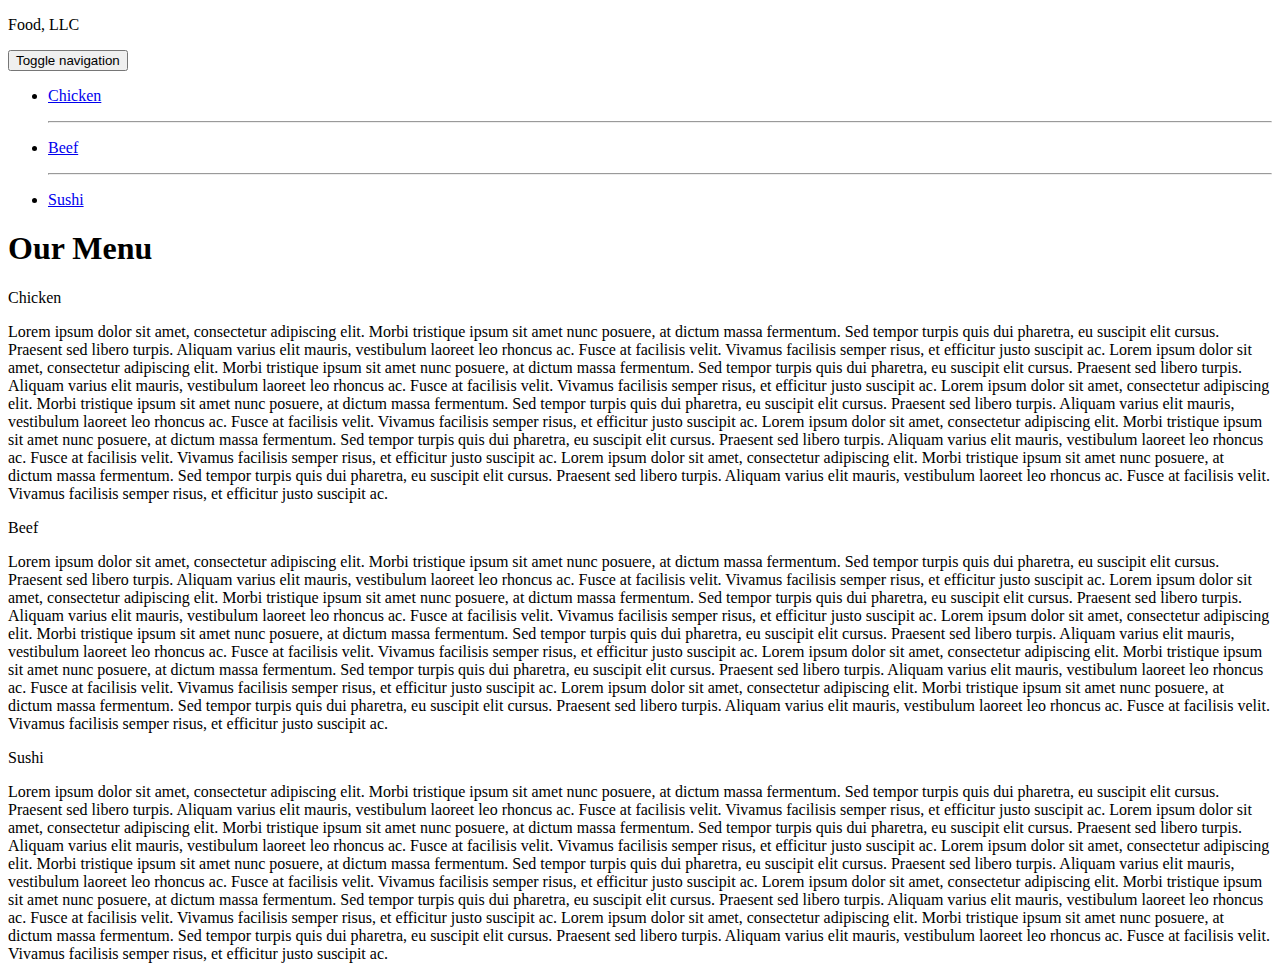
==== index.html @ 2dc81439 "Update index.html" ====
<!DOCTYPE html>
<html>
<head>
	<meta charset="utf-8">
	<meta name="viewport" content="width=device-width, initial-scale=1">
	
	<link rel="stylesheet" type="text/css" href="css/bootstrap.min.css">
    <link rel="stylesheet" type="text/css" href="css/styles.css">
	
	<title>Module 3 Solution</title>
</head>
<body>
    <header class="nav-header">
    <nav id="header-nav" class="navbar navbar-default">
      <div class="container">
        <div class="navbar-header">
          <div class="navbar-brand">
            <p class="nav-brand">Food, LLC</p>
          </div>

          <button type="button" class="navbar-toggle collapsed" data-toggle="collapse" data-target="#collapsable-nav" aria-expanded="true">
            <span class="sr-only">Toggle navigation</span>
            <span class="icon-bar"></span>
            <span class="icon-bar"></span>
            <span class="icon-bar"></span>
          </button>
        </div>
        
        <div id="collapsable-nav" class="collapse navbar-collapse">
           <ul id="nav-list" class="nav navbar-nav navbar-right visible-xs">
            <li class="text-center">
              <a href="#chicken-div"><p class="item">Chicken</p></a>
              <hr class="visible-xs">
            </li>            
            <li class="text-center beef-item">
              <a href="#beef-div"><p class="item">Beef</p></a>
              <hr class="visible-xs">
            </li>
            <li class="text-center sushi-item">
              <a href="#sushi-div"><p class="item">Sushi</p></a>
            </li>
          </ul> 
        </div>
      </div>
    </nav>
  	</header>

	<h1 class="text-center">Our Menu</h1>

	<div class="row container container-fluid">
	<div class="col-md-12 col-sm-12 col-xs-12" id="chicken-div">
		<section>
		<div id="chicken">
			Chicken
		</div>
		<p>
			Lorem ipsum dolor sit amet, consectetur adipiscing elit. Morbi tristique ipsum sit amet nunc posuere, at dictum massa fermentum. Sed tempor turpis quis dui pharetra, eu suscipit elit cursus. Praesent sed libero turpis. Aliquam varius elit mauris, vestibulum laoreet leo rhoncus ac. Fusce at facilisis velit. Vivamus facilisis semper risus, et efficitur justo suscipit ac. Lorem ipsum dolor sit amet, consectetur adipiscing elit. Morbi tristique ipsum sit amet nunc posuere, at dictum massa fermentum. Sed tempor turpis quis dui pharetra, eu suscipit elit cursus. Praesent sed libero turpis. Aliquam varius elit mauris, vestibulum laoreet leo rhoncus ac. Fusce at facilisis velit. Vivamus facilisis semper risus, et efficitur justo suscipit ac. Lorem ipsum dolor sit amet, consectetur adipiscing elit. Morbi tristique ipsum sit amet nunc posuere, at dictum massa fermentum. Sed tempor turpis quis dui pharetra, eu suscipit elit cursus. Praesent sed libero turpis. Aliquam varius elit mauris, vestibulum laoreet leo rhoncus ac. Fusce at facilisis velit. Vivamus facilisis semper risus, et efficitur justo suscipit ac. Lorem ipsum dolor sit amet, consectetur adipiscing elit. Morbi tristique ipsum sit amet nunc posuere, at dictum massa fermentum. Sed tempor turpis quis dui pharetra, eu suscipit elit cursus. Praesent sed libero turpis. Aliquam varius elit mauris, vestibulum laoreet leo rhoncus ac. Fusce at facilisis velit. Vivamus facilisis semper risus, et efficitur justo suscipit ac. Lorem ipsum dolor sit amet, consectetur adipiscing elit. Morbi tristique ipsum sit amet nunc posuere, at dictum massa fermentum. Sed tempor turpis quis dui pharetra, eu suscipit elit cursus. Praesent sed libero turpis. Aliquam varius elit mauris, vestibulum laoreet leo rhoncus ac. Fusce at facilisis velit. Vivamus facilisis semper risus, et efficitur justo suscipit ac.
		</p>
		</section>
	</div>
	<div class="col-md-12 col-sm-12 col-xs-12" id="beef-div">
		<section>
		<div id="beef">
			Beef
		</div>
		<p>
			Lorem ipsum dolor sit amet, consectetur adipiscing elit. Morbi tristique ipsum sit amet nunc posuere, at dictum massa fermentum. Sed tempor turpis quis dui pharetra, eu suscipit elit cursus. Praesent sed libero turpis. Aliquam varius elit mauris, vestibulum laoreet leo rhoncus ac. Fusce at facilisis velit. Vivamus facilisis semper risus, et efficitur justo suscipit ac. Lorem ipsum dolor sit amet, consectetur adipiscing elit. Morbi tristique ipsum sit amet nunc posuere, at dictum massa fermentum. Sed tempor turpis quis dui pharetra, eu suscipit elit cursus. Praesent sed libero turpis. Aliquam varius elit mauris, vestibulum laoreet leo rhoncus ac. Fusce at facilisis velit. Vivamus facilisis semper risus, et efficitur justo suscipit ac. Lorem ipsum dolor sit amet, consectetur adipiscing elit. Morbi tristique ipsum sit amet nunc posuere, at dictum massa fermentum. Sed tempor turpis quis dui pharetra, eu suscipit elit cursus. Praesent sed libero turpis. Aliquam varius elit mauris, vestibulum laoreet leo rhoncus ac. Fusce at facilisis velit. Vivamus facilisis semper risus, et efficitur justo suscipit ac. Lorem ipsum dolor sit amet, consectetur adipiscing elit. Morbi tristique ipsum sit amet nunc posuere, at dictum massa fermentum. Sed tempor turpis quis dui pharetra, eu suscipit elit cursus. Praesent sed libero turpis. Aliquam varius elit mauris, vestibulum laoreet leo rhoncus ac. Fusce at facilisis velit. Vivamus facilisis semper risus, et efficitur justo suscipit ac. Lorem ipsum dolor sit amet, consectetur adipiscing elit. Morbi tristique ipsum sit amet nunc posuere, at dictum massa fermentum. Sed tempor turpis quis dui pharetra, eu suscipit elit cursus. Praesent sed libero turpis. Aliquam varius elit mauris, vestibulum laoreet leo rhoncus ac. Fusce at facilisis velit. Vivamus facilisis semper risus, et efficitur justo suscipit ac.
		</p>
		</section>
	</div>
	<div class="col-md-12 col-sm-12 col-xs-12" id="sushi-div">
		<section>
		<div id="sushi">
			Sushi
		</div>
		<p>
			Lorem ipsum dolor sit amet, consectetur adipiscing elit. Morbi tristique ipsum sit amet nunc posuere, at dictum massa fermentum. Sed tempor turpis quis dui pharetra, eu suscipit elit cursus. Praesent sed libero turpis. Aliquam varius elit mauris, vestibulum laoreet leo rhoncus ac. Fusce at facilisis velit. Vivamus facilisis semper risus, et efficitur justo suscipit ac. Lorem ipsum dolor sit amet, consectetur adipiscing elit. Morbi tristique ipsum sit amet nunc posuere, at dictum massa fermentum. Sed tempor turpis quis dui pharetra, eu suscipit elit cursus. Praesent sed libero turpis. Aliquam varius elit mauris, vestibulum laoreet leo rhoncus ac. Fusce at facilisis velit. Vivamus facilisis semper risus, et efficitur justo suscipit ac. Lorem ipsum dolor sit amet, consectetur adipiscing elit. Morbi tristique ipsum sit amet nunc posuere, at dictum massa fermentum. Sed tempor turpis quis dui pharetra, eu suscipit elit cursus. Praesent sed libero turpis. Aliquam varius elit mauris, vestibulum laoreet leo rhoncus ac. Fusce at facilisis velit. Vivamus facilisis semper risus, et efficitur justo suscipit ac. Lorem ipsum dolor sit amet, consectetur adipiscing elit. Morbi tristique ipsum sit amet nunc posuere, at dictum massa fermentum. Sed tempor turpis quis dui pharetra, eu suscipit elit cursus. Praesent sed libero turpis. Aliquam varius elit mauris, vestibulum laoreet leo rhoncus ac. Fusce at facilisis velit. Vivamus facilisis semper risus, et efficitur justo suscipit ac. Lorem ipsum dolor sit amet, consectetur adipiscing elit. Morbi tristique ipsum sit amet nunc posuere, at dictum massa fermentum. Sed tempor turpis quis dui pharetra, eu suscipit elit cursus. Praesent sed libero turpis. Aliquam varius elit mauris, vestibulum laoreet leo rhoncus ac. Fusce at facilisis velit. Vivamus facilisis semper risus, et efficitur justo suscipit ac.
		</p>
		</section>
	</div>
	</div>

	<script src="js/jquery-2.1.4.min.js"></script>
	<script src="js/bootstrap.min.js"></script>
  	<script src="js/script.js"></script>
</body>
</html>
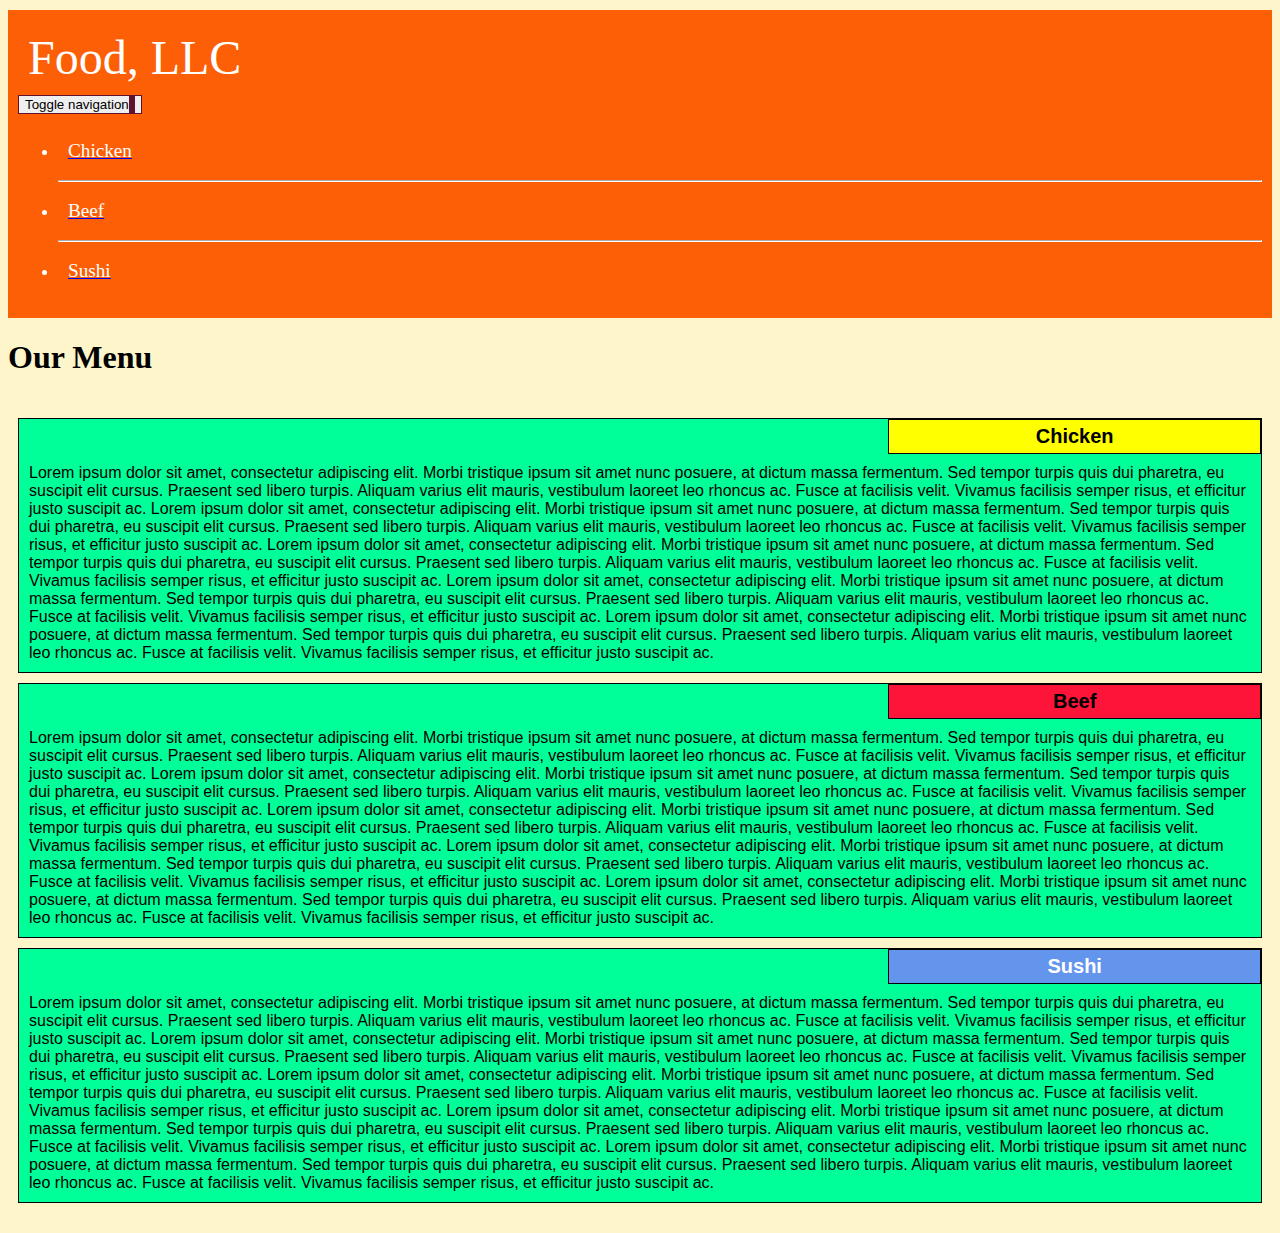
==== commit 805b731e: "coursera assignment 3" ====
--- a/index.html
+++ b/index.html
@@ -4,8 +4,8 @@
 	<meta charset="utf-8">
 	<meta name="viewport" content="width=device-width, initial-scale=1">
 	
-	<link rel="stylesheet" type="text/css" href="css/bootstrap.min.css">
-    <link rel="stylesheet" type="text/css" href="css/styles.css">
+	<link rel="stylesheet" type="text/css" href="module-3-siolution/css/bootstrap.min.css">
+    <link rel="stylesheet" type="text/css" href="module-3-solution/css/styles.css">
 	
 	<title>Module 3 Solution</title>
 </head>
--- a/module-3-solution/css/styles.css
+++ b/module-3-solution/css/styles.css
@@ -0,0 +1,141 @@
+/* Base Styles */
+
+* {
+	box-sizing: border-box;
+}
+
+h1 {
+	font-family: Brushstroke, fantasy;
+	color: #000000;
+}
+
+body {
+	background-image: url("background.jpg");
+	background-color: #FEF5CA;
+
+}
+
+p {
+	padding: 10px;
+	margin: 0;
+}
+
+.container {
+	border: none;
+	margin-left: auto;
+	margin-right: auto;
+	margin-top: 10px;
+	margin-bottom: 10px;
+	padding: 10px;
+}
+
+section {
+	border:	1px solid black;
+	background-color: #00FF99;
+	width: 100%;
+	height: auto;
+	font-family: Helvetica;
+	color: black;
+	position: relative;
+	overflow: auto;
+}
+
+#chicken {
+	border: 1px solid black;
+	text-align: center;
+	width: 30%;
+	margin-left: 70%;
+	font-family: Georgia,sans-serif;
+	font-weight: bold;
+	font-size: 125%;
+	margin-bottom: 0;
+	margin-top: 0;
+	padding: 5px;
+	background-color: #FFFF00;
+}
+
+#beef {
+	border: 1px solid black;
+	text-align: center;
+	width: 30%;
+	margin-left: 70%;
+	font-family: Georgia,sans-serif;
+	font-weight: bold;
+	font-size: 125%;
+	margin-bottom: 0;
+	margin-top: 0;
+	padding: 5px;
+	background-color: #FF1439;
+}
+
+#sushi {
+	border: 1px solid black;
+	text-align: center;
+	width: 30%;
+	margin-left: 70%;
+	font-family: Georgia,sans-serif;
+	font-weight: bold;
+	font-size: 125%;
+	margin-bottom: 0;
+	margin-top: 0;
+	background-color: #6495ED;
+	color: white;
+	padding: 5px;
+}
+
+#chicken-div {
+  margin-bottom: 10px;
+  margin-top: 10px;
+}
+
+#beef-div {
+  margin-bottom: 10px;
+  margin-top: 10px;
+}
+
+#sushi-div {
+  margin-bottom: 10px;
+  margin-top: 10px;
+}
+
+.navbar-brand {
+  font-size: 2em;
+  border: 0 0 10px 10px;
+  color: #FFFFFF;
+}
+
+#header-nav {
+  border: 0;
+  background-color: #FC5F06;
+  color: #FFFFFF;
+}
+
+.navbar-header button.navbar-toggle, .navbar-header .icon-bar {
+  border: 1px solid #61122f;
+}
+.navbar-header button.navbar-toggle {
+  clear: both;
+  margin-top: -30px;
+}
+
+.nav-header {
+  background-color: #FFFFFF;
+}
+
+.nav-brand {
+  color: #FFFFFF;
+  font-size: 1.5em;
+}
+
+#nav-list {
+  color: white;
+}
+
+hr {
+  border-color: white;
+}
+
+.item {
+  color: white;
+  font-size: 1.2em;
+}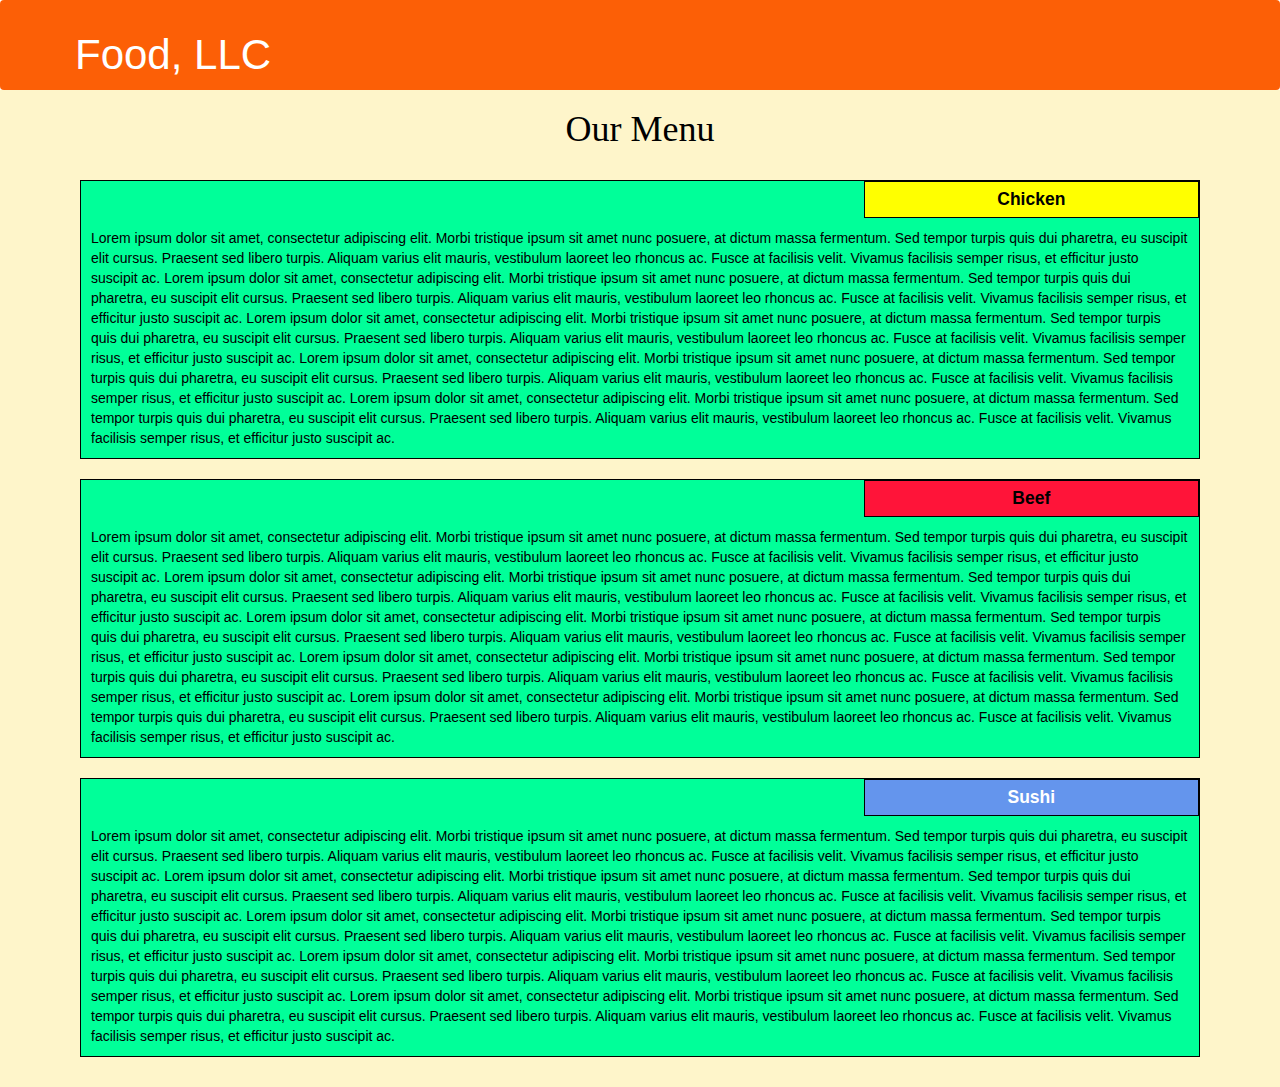
==== commit 6feb2dc5: "Update index.html" ====
--- a/index.html
+++ b/index.html
@@ -4,7 +4,7 @@
 	<meta charset="utf-8">
 	<meta name="viewport" content="width=device-width, initial-scale=1">
 	
-	<link rel="stylesheet" type="text/css" href="module-3-siolution/css/bootstrap.min.css">
+	<link rel="stylesheet" type="text/css" href="module-3-solution/css/bootstrap.min.css">
     <link rel="stylesheet" type="text/css" href="module-3-solution/css/styles.css">
 	
 	<title>Module 3 Solution</title>
@@ -80,8 +80,8 @@
 	</div>
 	</div>
 
-	<script src="js/jquery-2.1.4.min.js"></script>
-	<script src="js/bootstrap.min.js"></script>
-  	<script src="js/script.js"></script>
+	<script src="module-3-solution/js/jquery-2.1.4.min.js"></script>
+	<script src="module-3-solution/js/bootstrap.min.js"></script>
+  	<script src="module-3-solution/js/script.js"></script>
 </body>
 </html>
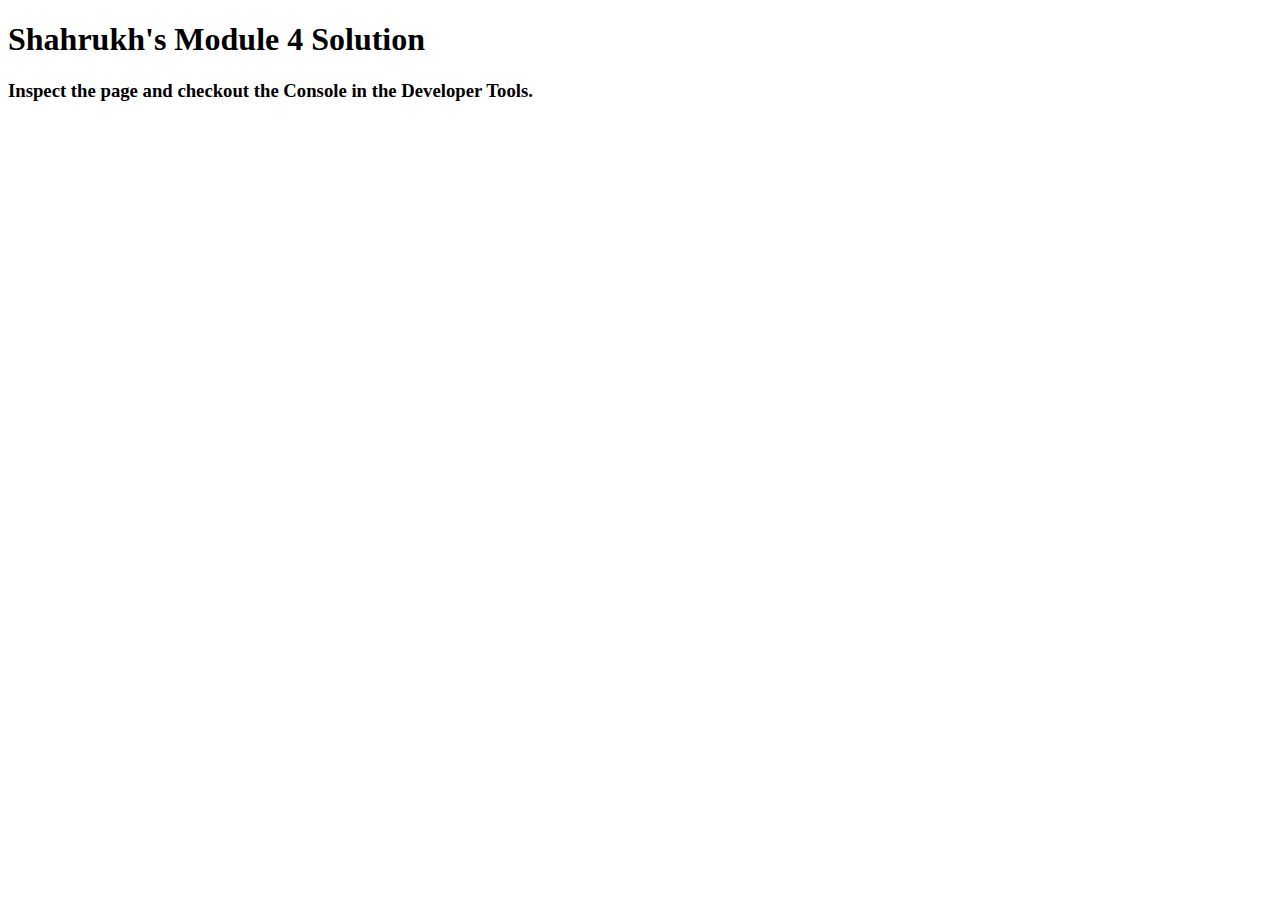
==== commit c625eadf: "Update index.html" ====
--- a/index.html
+++ b/index.html
@@ -1,87 +1,17 @@
 <!DOCTYPE html>
 <html>
 <head>
-	<meta charset="utf-8">
-	<meta name="viewport" content="width=device-width, initial-scale=1">
-	
-	<link rel="stylesheet" type="text/css" href="module-3-solution/css/bootstrap.min.css">
-    <link rel="stylesheet" type="text/css" href="module-3-solution/css/styles.css">
-	
-	<title>Module 3 Solution</title>
+  <meta charset="utf-8">
+  <title>Module 4 Solution</title>
+  <script>
+    var names = []; // DO NOT REMOVE
+  </script>
+  <script src="SpeakHello.js"></script>
+  <script src="SpeakGoodBye.js"></script>
+  <script src="script.js"></script>
 </head>
 <body>
-    <header class="nav-header">
-    <nav id="header-nav" class="navbar navbar-default">
-      <div class="container">
-        <div class="navbar-header">
-          <div class="navbar-brand">
-            <p class="nav-brand">Food, LLC</p>
-          </div>
-
-          <button type="button" class="navbar-toggle collapsed" data-toggle="collapse" data-target="#collapsable-nav" aria-expanded="true">
-            <span class="sr-only">Toggle navigation</span>
-            <span class="icon-bar"></span>
-            <span class="icon-bar"></span>
-            <span class="icon-bar"></span>
-          </button>
-        </div>
-        
-        <div id="collapsable-nav" class="collapse navbar-collapse">
-           <ul id="nav-list" class="nav navbar-nav navbar-right visible-xs">
-            <li class="text-center">
-              <a href="#chicken-div"><p class="item">Chicken</p></a>
-              <hr class="visible-xs">
-            </li>            
-            <li class="text-center beef-item">
-              <a href="#beef-div"><p class="item">Beef</p></a>
-              <hr class="visible-xs">
-            </li>
-            <li class="text-center sushi-item">
-              <a href="#sushi-div"><p class="item">Sushi</p></a>
-            </li>
-          </ul> 
-        </div>
-      </div>
-    </nav>
-  	</header>
-
-	<h1 class="text-center">Our Menu</h1>
-
-	<div class="row container container-fluid">
-	<div class="col-md-12 col-sm-12 col-xs-12" id="chicken-div">
-		<section>
-		<div id="chicken">
-			Chicken
-		</div>
-		<p>
-			Lorem ipsum dolor sit amet, consectetur adipiscing elit. Morbi tristique ipsum sit amet nunc posuere, at dictum massa fermentum. Sed tempor turpis quis dui pharetra, eu suscipit elit cursus. Praesent sed libero turpis. Aliquam varius elit mauris, vestibulum laoreet leo rhoncus ac. Fusce at facilisis velit. Vivamus facilisis semper risus, et efficitur justo suscipit ac. Lorem ipsum dolor sit amet, consectetur adipiscing elit. Morbi tristique ipsum sit amet nunc posuere, at dictum massa fermentum. Sed tempor turpis quis dui pharetra, eu suscipit elit cursus. Praesent sed libero turpis. Aliquam varius elit mauris, vestibulum laoreet leo rhoncus ac. Fusce at facilisis velit. Vivamus facilisis semper risus, et efficitur justo suscipit ac. Lorem ipsum dolor sit amet, consectetur adipiscing elit. Morbi tristique ipsum sit amet nunc posuere, at dictum massa fermentum. Sed tempor turpis quis dui pharetra, eu suscipit elit cursus. Praesent sed libero turpis. Aliquam varius elit mauris, vestibulum laoreet leo rhoncus ac. Fusce at facilisis velit. Vivamus facilisis semper risus, et efficitur justo suscipit ac. Lorem ipsum dolor sit amet, consectetur adipiscing elit. Morbi tristique ipsum sit amet nunc posuere, at dictum massa fermentum. Sed tempor turpis quis dui pharetra, eu suscipit elit cursus. Praesent sed libero turpis. Aliquam varius elit mauris, vestibulum laoreet leo rhoncus ac. Fusce at facilisis velit. Vivamus facilisis semper risus, et efficitur justo suscipit ac. Lorem ipsum dolor sit amet, consectetur adipiscing elit. Morbi tristique ipsum sit amet nunc posuere, at dictum massa fermentum. Sed tempor turpis quis dui pharetra, eu suscipit elit cursus. Praesent sed libero turpis. Aliquam varius elit mauris, vestibulum laoreet leo rhoncus ac. Fusce at facilisis velit. Vivamus facilisis semper risus, et efficitur justo suscipit ac.
-		</p>
-		</section>
-	</div>
-	<div class="col-md-12 col-sm-12 col-xs-12" id="beef-div">
-		<section>
-		<div id="beef">
-			Beef
-		</div>
-		<p>
-			Lorem ipsum dolor sit amet, consectetur adipiscing elit. Morbi tristique ipsum sit amet nunc posuere, at dictum massa fermentum. Sed tempor turpis quis dui pharetra, eu suscipit elit cursus. Praesent sed libero turpis. Aliquam varius elit mauris, vestibulum laoreet leo rhoncus ac. Fusce at facilisis velit. Vivamus facilisis semper risus, et efficitur justo suscipit ac. Lorem ipsum dolor sit amet, consectetur adipiscing elit. Morbi tristique ipsum sit amet nunc posuere, at dictum massa fermentum. Sed tempor turpis quis dui pharetra, eu suscipit elit cursus. Praesent sed libero turpis. Aliquam varius elit mauris, vestibulum laoreet leo rhoncus ac. Fusce at facilisis velit. Vivamus facilisis semper risus, et efficitur justo suscipit ac. Lorem ipsum dolor sit amet, consectetur adipiscing elit. Morbi tristique ipsum sit amet nunc posuere, at dictum massa fermentum. Sed tempor turpis quis dui pharetra, eu suscipit elit cursus. Praesent sed libero turpis. Aliquam varius elit mauris, vestibulum laoreet leo rhoncus ac. Fusce at facilisis velit. Vivamus facilisis semper risus, et efficitur justo suscipit ac. Lorem ipsum dolor sit amet, consectetur adipiscing elit. Morbi tristique ipsum sit amet nunc posuere, at dictum massa fermentum. Sed tempor turpis quis dui pharetra, eu suscipit elit cursus. Praesent sed libero turpis. Aliquam varius elit mauris, vestibulum laoreet leo rhoncus ac. Fusce at facilisis velit. Vivamus facilisis semper risus, et efficitur justo suscipit ac. Lorem ipsum dolor sit amet, consectetur adipiscing elit. Morbi tristique ipsum sit amet nunc posuere, at dictum massa fermentum. Sed tempor turpis quis dui pharetra, eu suscipit elit cursus. Praesent sed libero turpis. Aliquam varius elit mauris, vestibulum laoreet leo rhoncus ac. Fusce at facilisis velit. Vivamus facilisis semper risus, et efficitur justo suscipit ac.
-		</p>
-		</section>
-	</div>
-	<div class="col-md-12 col-sm-12 col-xs-12" id="sushi-div">
-		<section>
-		<div id="sushi">
-			Sushi
-		</div>
-		<p>
-			Lorem ipsum dolor sit amet, consectetur adipiscing elit. Morbi tristique ipsum sit amet nunc posuere, at dictum massa fermentum. Sed tempor turpis quis dui pharetra, eu suscipit elit cursus. Praesent sed libero turpis. Aliquam varius elit mauris, vestibulum laoreet leo rhoncus ac. Fusce at facilisis velit. Vivamus facilisis semper risus, et efficitur justo suscipit ac. Lorem ipsum dolor sit amet, consectetur adipiscing elit. Morbi tristique ipsum sit amet nunc posuere, at dictum massa fermentum. Sed tempor turpis quis dui pharetra, eu suscipit elit cursus. Praesent sed libero turpis. Aliquam varius elit mauris, vestibulum laoreet leo rhoncus ac. Fusce at facilisis velit. Vivamus facilisis semper risus, et efficitur justo suscipit ac. Lorem ipsum dolor sit amet, consectetur adipiscing elit. Morbi tristique ipsum sit amet nunc posuere, at dictum massa fermentum. Sed tempor turpis quis dui pharetra, eu suscipit elit cursus. Praesent sed libero turpis. Aliquam varius elit mauris, vestibulum laoreet leo rhoncus ac. Fusce at facilisis velit. Vivamus facilisis semper risus, et efficitur justo suscipit ac. Lorem ipsum dolor sit amet, consectetur adipiscing elit. Morbi tristique ipsum sit amet nunc posuere, at dictum massa fermentum. Sed tempor turpis quis dui pharetra, eu suscipit elit cursus. Praesent sed libero turpis. Aliquam varius elit mauris, vestibulum laoreet leo rhoncus ac. Fusce at facilisis velit. Vivamus facilisis semper risus, et efficitur justo suscipit ac. Lorem ipsum dolor sit amet, consectetur adipiscing elit. Morbi tristique ipsum sit amet nunc posuere, at dictum massa fermentum. Sed tempor turpis quis dui pharetra, eu suscipit elit cursus. Praesent sed libero turpis. Aliquam varius elit mauris, vestibulum laoreet leo rhoncus ac. Fusce at facilisis velit. Vivamus facilisis semper risus, et efficitur justo suscipit ac.
-		</p>
-		</section>
-	</div>
-	</div>
-
-	<script src="module-3-solution/js/jquery-2.1.4.min.js"></script>
-	<script src="module-3-solution/js/bootstrap.min.js"></script>
-  	<script src="module-3-solution/js/script.js"></script>
+  <h1>Shahrukh's Module 4 Solution</h1>
+  <h3>Inspect the page and checkout the Console in the Developer Tools.</h3>
 </body>
 </html>
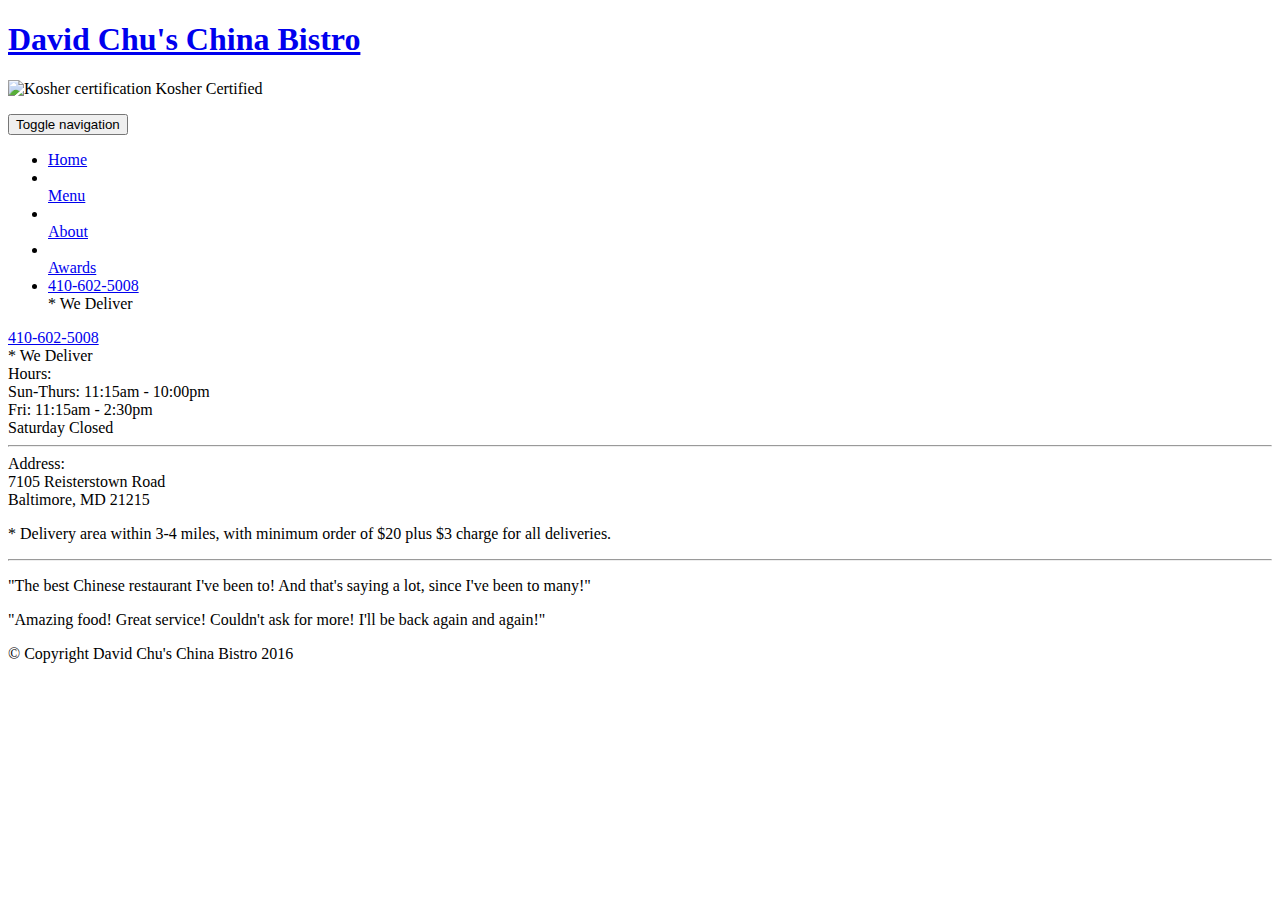
==== commit 7e41d7ed: "Update index.html" ====
--- a/index.html
+++ b/index.html
@@ -1,17 +1,108 @@
-<!DOCTYPE html>
-<html>
-<head>
-  <meta charset="utf-8">
-  <title>Module 4 Solution</title>
-  <script>
-    var names = []; // DO NOT REMOVE
-  </script>
-  <script src="SpeakHello.js"></script>
-  <script src="SpeakGoodBye.js"></script>
-  <script src="script.js"></script>
-</head>
+<!doctype html>
+<html lang="en">
+  <head>
+    <meta charset="utf-8">
+    <meta http-equiv="X-UA-Compatible" content="IE=edge">
+    <meta name="viewport" content="width=device-width, initial-scale=1">
+    <title>David Chu's China Bistro</title>
+    <link rel="stylesheet" href="css/bootstrap.min.css">
+    <link rel="stylesheet" href="css/styles.css">
+    <link href='https://fonts.googleapis.com/css?family=Oxygen:400,300,700' rel='stylesheet' type='text/css'>
+    <link href='https://fonts.googleapis.com/css?family=Lora' rel='stylesheet' type='text/css'>
+  </head>
 <body>
-  <h1>Shahrukh's Module 4 Solution</h1>
-  <h3>Inspect the page and checkout the Console in the Developer Tools.</h3>
+  <header>
+    <nav id="header-nav" class="navbar navbar-default">
+      <div class="container">
+        <div class="navbar-header">
+          <a href="index.html" class="pull-left visible-md visible-lg">
+            <div id="logo-img" alt="Logo image"></div>
+          </a>
+
+          <div class="navbar-brand">
+            <a href="index.html"><h1>David Chu's China Bistro</h1></a>
+            <p>
+              <img src="images/star-k-logo.png" alt="Kosher certification">
+              <span>Kosher Certified</span>
+            </p>
+          </div>
+
+          <button id="navbarToggle" type="button" class="navbar-toggle collapsed" data-toggle="collapse" data-target="#collapsable-nav" aria-expanded="false">
+            <span class="sr-only">Toggle navigation</span>
+            <span class="icon-bar"></span>
+            <span class="icon-bar"></span>
+            <span class="icon-bar"></span>
+          </button>
+        </div>
+        
+        <div id="collapsable-nav" class="collapse navbar-collapse">
+           <ul id="nav-list" class="nav navbar-nav navbar-right">
+            <li id="navHomeButton" class="visible-xs active">
+              <a href="index.html">
+                <span class="glyphicon glyphicon-home"></span> Home</a>
+            </li>
+            <li id="navMenuButton">
+              <a href="#" onclick="$dc.loadMenuCategories();">
+                <span class="glyphicon glyphicon-cutlery"></span><br class="hidden-xs"> Menu</a>
+            </li>
+            <li>
+              <a href="#">
+                <span class="glyphicon glyphicon-info-sign"></span><br class="hidden-xs"> About</a>
+            </li>
+            <li>
+              <a href="#">
+                <span class="glyphicon glyphicon-certificate"></span><br class="hidden-xs"> Awards</a>
+            </li>
+            <li id="phone" class="hidden-xs">
+              <a href="tel:410-602-5008">
+                <span>410-602-5008</span></a><div>* We Deliver</div>
+            </li>
+          </ul><!-- #nav-list -->
+        </div><!-- .collapse .navbar-collapse -->
+      </div><!-- .container -->
+    </nav><!-- #header-nav -->
+  </header>
+
+  <div id="call-btn" class="visible-xs">
+    <a class="btn" href="tel:410-602-5008">
+    <span class="glyphicon glyphicon-earphone"></span>
+    410-602-5008
+    </a>
+  </div>
+  <div id="xs-deliver" class="text-center visible-xs">* We Deliver</div>
+
+  <div id="main-content" class="container"></div>
+
+  <footer class="panel-footer">
+    <div class="container">
+      <div class="row">
+        <section id="hours" class="col-sm-4">
+          <span>Hours:</span><br>
+          Sun-Thurs: 11:15am - 10:00pm<br>
+          Fri: 11:15am - 2:30pm<br>
+          Saturday Closed
+          <hr class="visible-xs">
+        </section>
+        <section id="address" class="col-sm-4">
+          <span>Address:</span><br>
+          7105 Reisterstown Road<br>
+          Baltimore, MD 21215
+          <p>* Delivery area within 3-4 miles, with minimum order of $20 plus $3 charge for all deliveries.</p>
+          <hr class="visible-xs">
+        </section>
+        <section id="testimonials" class="col-sm-4">
+          <p>"The best Chinese restaurant I've been to! And that's saying a lot, since I've been to many!"</p>
+          <p>"Amazing food! Great service! Couldn't ask for more! I'll be back again and again!"</p>
+        </section>
+      </div>
+      <div class="text-center">&copy; Copyright David Chu's China Bistro 2016</div>
+    </div>
+  </footer>
+
+  <!-- jQuery (Bootstrap JS plugins depend on it) -->
+  <script src="js/jquery-2.1.4.min.js"></script>
+  <script src="js/bootstrap.min.js"></script>
+  <script src="js/ajax-utils.js"></script>
+  <script src="js/script.js"></script>
 </body>
 </html>
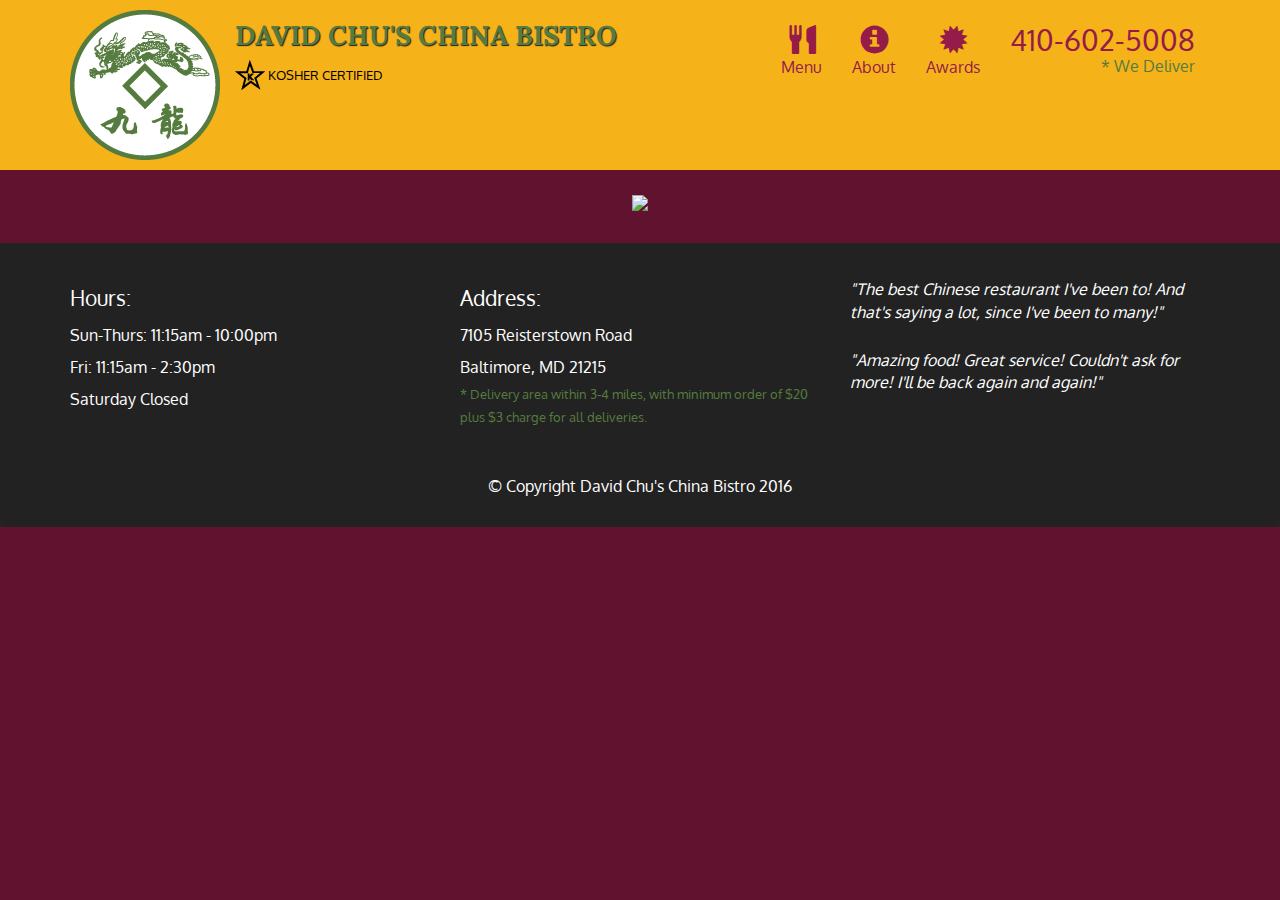
==== commit bb5deab8: "Update index.html" ====
--- a/index.html
+++ b/index.html
@@ -5,8 +5,8 @@
     <meta http-equiv="X-UA-Compatible" content="IE=edge">
     <meta name="viewport" content="width=device-width, initial-scale=1">
     <title>David Chu's China Bistro</title>
-    <link rel="stylesheet" href="css/bootstrap.min.css">
-    <link rel="stylesheet" href="css/styles.css">
+    <link rel="stylesheet" href="module-5-solution/css/bootstrap.min.css">
+    <link rel="stylesheet" href="module-5-solution/css/styles.css">
     <link href='https://fonts.googleapis.com/css?family=Oxygen:400,300,700' rel='stylesheet' type='text/css'>
     <link href='https://fonts.googleapis.com/css?family=Lora' rel='stylesheet' type='text/css'>
   </head>
@@ -15,14 +15,14 @@
     <nav id="header-nav" class="navbar navbar-default">
       <div class="container">
         <div class="navbar-header">
-          <a href="index.html" class="pull-left visible-md visible-lg">
+          <a href="module-5-solution/index.html" class="pull-left visible-md visible-lg">
             <div id="logo-img" alt="Logo image"></div>
           </a>
 
           <div class="navbar-brand">
-            <a href="index.html"><h1>David Chu's China Bistro</h1></a>
+            <a href="module-5-solution/index.html"><h1>David Chu's China Bistro</h1></a>
             <p>
-              <img src="images/star-k-logo.png" alt="Kosher certification">
+              <img src="module-5-solution/images/star-k-logo.png" alt="Kosher certification">
               <span>Kosher Certified</span>
             </p>
           </div>
@@ -38,7 +38,7 @@
         <div id="collapsable-nav" class="collapse navbar-collapse">
            <ul id="nav-list" class="nav navbar-nav navbar-right">
             <li id="navHomeButton" class="visible-xs active">
-              <a href="index.html">
+              <a href="module-5-solution/index.html">
                 <span class="glyphicon glyphicon-home"></span> Home</a>
             </li>
             <li id="navMenuButton">
@@ -100,9 +100,9 @@
   </footer>
 
   <!-- jQuery (Bootstrap JS plugins depend on it) -->
-  <script src="js/jquery-2.1.4.min.js"></script>
-  <script src="js/bootstrap.min.js"></script>
-  <script src="js/ajax-utils.js"></script>
-  <script src="js/script.js"></script>
+  <script src="module-5-solution/js/jquery-2.1.4.min.js"></script>
+  <script src="module-5-solution/js/bootstrap.min.js"></script>
+  <script src="module-5-solution/js/ajax-utils.js"></script>
+  <script src="module-5-solution/js/script.js"></script>
 </body>
 </html>
--- a/module-5-solution/css/styles.css
+++ b/module-5-solution/css/styles.css
@@ -0,0 +1,375 @@
+body {
+  font-size: 16px;
+  color: #fff;
+  background-color: #61122f;
+  font-family: 'Oxygen', sans-serif;
+}
+
+/** HEADER **/
+#header-nav {
+  background-color: #f6b319;
+  border-radius: 0;
+  border: 0;
+}
+
+#logo-img {
+  background: url('../images/restaurant-logo_large.png') no-repeat;
+  width: 150px;
+  height: 150px;
+  margin: 10px 15px 10px 0;
+}
+
+.navbar-brand {
+  padding-top: 25px;
+}
+.navbar-brand h1 { /* Restaurant name */
+  font-family: 'Lora', serif;
+  color: #557c3e;
+  font-size: 1.5em;
+  text-transform: uppercase;
+  font-weight: bold;
+  text-shadow: 1px 1px 1px #222;
+  margin-top: 0;
+  margin-bottom: 0;
+  line-height: .75;
+}
+.navbar-brand a:hover, .navbar-brand a:focus {
+  text-decoration: none;
+}
+.navbar-brand p { /* Kosher cert */
+  color: #000;
+  text-transform: uppercase;
+  font-size: .7em;
+  margin-top: 15px;
+}
+.navbar-brand p span { /* Star-K */
+  vertical-align: middle;
+}
+
+#nav-list {
+  margin-top: 10px;
+}
+#nav-list a {
+  color: #951C49;
+  text-align: center;
+}
+#nav-list a:hover {
+  background: #E7E7E7;
+}
+#nav-list a span {
+  font-size: 1.8em;
+}
+
+#phone {
+  margin-top: 5px;
+}
+#phone a { /* Phone number */
+  text-align: right;
+  padding-bottom: 0;
+}
+#phone div { /* We Deliver */
+  color: #557c3e;
+  text-align: right;
+  padding-right: 15px;
+}
+
+.navbar-header button.navbar-toggle, .navbar-header .icon-bar {
+  border: 1px solid #61122f;
+}
+.navbar-header button.navbar-toggle {
+  clear: both;
+  margin-top: -30px;
+}
+/* END HEADER */
+
+/* FOOTER */
+.panel-footer {
+  margin-top: 30px;
+  padding-top: 35px;
+  padding-bottom: 30px;
+  background-color: #222;
+  border-top: 0;
+}
+.panel-footer div.row {
+  margin-bottom: 35px;
+}
+#hours, #address {
+  line-height: 2;
+}
+#hours > span, #address > span {
+  font-size: 1.3em;
+}
+#address p {
+  color: #557c3e;
+  font-size: .8em;
+  line-height: 1.8;
+}
+#testimonials {
+  font-style: italic;
+}
+#testimonials p:nth-child(2) {
+  margin-top: 25px;
+}
+/* END FOOTER */
+
+
+
+/* HOME PAGE */
+.container .jumbotron {
+  box-shadow: 0 0 50px #3F0C1F;
+  border: 2px solid #3F0C1F;
+}
+
+#menu-tile, #specials-tile, #map-tile {
+  height: 250px;
+  width: 100%;
+  margin-bottom: 15px;
+  position: relative;
+  border: 2px solid #3F0C1F;
+  overflow: hidden;
+}
+#menu-tile:hover, #specials-tile:hover, #map-tile:hover {
+  box-shadow: 0 1px 5px 1px #cccccc;
+}
+#menu-tile {
+  background: url('../images/menu-tile.jpg') no-repeat;
+  background-position: center;
+}
+#specials-tile {
+  background: url('../images/specials-tile.jpg') no-repeat;
+  background-position: center;
+}
+#menu-tile span, #specials-tile span, #map-tile span {
+  position: absolute;
+  bottom: 0;
+  right: 0;
+  width: 100%;
+  text-align: center;
+  font-size: 1.6em;
+  text-transform: uppercase;
+  background-color: #000;
+  color: #fff;
+  opacity: .8;
+}
+/* END HOME PAGE */
+
+/* MENU CATEGORIES PAGE */
+.category-tile { 
+  position: relative;
+  border: 2px solid #3F0C1F;
+  overflow: hidden;
+  width: 200px;
+  height: 200px;
+  margin: 0 auto 15px;
+}
+.category-tile span {
+  position: absolute;
+  bottom: 0;
+  right: 0;
+  width: 100%;
+  text-align: center;
+  font-size: 1.2em;
+  text-transform: uppercase;
+  background-color: #000;
+  color: #fff;
+  opacity: .8;
+}
+.category-tile:hover {
+  box-shadow: 0 1px 5px 1px #cccccc;
+}
+
+#menu-categories-title + div {
+  margin-bottom: 50px;
+}
+/* END MENU CATEGORIES PAGE */
+
+/* SINGLE CATEGORY PAGE */
+.menu-item-tile {
+  margin-bottom: 25px;
+}
+.menu-item-tile hr {
+  width: 80%;
+}
+.menu-item-tile .menu-item-price {
+  font-size: 1.1em;
+  text-align: right;
+  margin-top: -15px;
+  margin-right: -15px;
+}
+.menu-item-tile .menu-item-price span {
+  font-size: .6em;
+}
+.menu-item-photo {
+  position: relative;
+  border: 2px solid #3F0C1F; 
+  overflow: hidden;
+  padding: 0;
+  margin-right: -15px;
+  margin-left: auto;
+  margin-bottom: 20px;
+  max-width: 250px;
+}
+.menu-item-photo div {
+  position: absolute;
+  bottom: 0;
+  right: 0;
+  width: 80px;
+  background-color: #557c3e;
+  text-align: center;
+}
+.menu-item-description {
+  padding-right: 30px;
+}
+h3.menu-item-title {
+  margin: 0 0 10px;
+}
+.menu-item-details {
+  font-size: .9em;
+  font-style: italic;
+}
+/* END SINGLE CATEGORY PAGE */
+
+
+/********** Large devices only **********/
+@media (min-width: 1200px) {
+  .container .jumbotron {
+    background: url('../images/jumbotron_1200.jpg') no-repeat;
+    height: 675px;
+  }
+}
+
+/********** Medium devices only **********/
+@media (min-width: 992px) and (max-width: 1199px) {
+  /* Header */
+  #logo-img {
+    background: url('../images/restaurant-logo_medium.png') no-repeat;
+    width: 100px;
+    height: 100px;
+    margin: 5px 5px 5px 0;
+  }
+  /* End Header */
+
+  /* Home Page */
+  .container .jumbotron {
+    background: url('../images/jumbotron_992.jpg') no-repeat;
+    height: 558px;
+  }
+  /* End Home Page */
+}
+
+/********** Small devices only **********/
+@media (min-width: 768px) and (max-width: 991px) {
+  /* Home Page */
+  .container .jumbotron {
+    background: url('../images/jumbotron_768.jpg') no-repeat;
+    height: 432px;
+  }
+  /* End Home Page */
+}
+
+/********** Extra small devices only **********/
+@media (max-width: 767px) {
+  /* Header */
+  .navbar-brand {
+    padding-top: 10px;
+    height: 80px;
+  }
+  .navbar-brand h1 { /* Restaurant name */
+    padding-top: 10px;
+    font-size: 5vw; /* 1vw = 1% of viewport width */
+  }
+  .navbar-brand p { /* Kosher cert */
+    font-size: .6em;
+    margin-top: 12px;
+  }
+  .navbar-brand p img { /* Star-K */
+    height: 20px;
+  }
+
+  #collapsable-nav a { /* Collapsed nav menu text */
+    font-size: 1.2em;
+  }
+  #collapsable-nav a span { /* Collapsed nav menu glyph */
+    font-size: 1em;
+    margin-right: 5px;
+  }
+
+  #call-btn > a {
+    font-size: 1.5em;
+    display: block;
+    margin: 0 20px;
+    padding: 10px;
+    border: 2px solid #fff;
+    background-color: #f6b319;
+    color: #951c49;
+  }
+  #xs-deliver {
+    margin-top: 5px;
+    font-size: .7em;
+    letter-spacing: .1em;
+    text-transform: uppercase;
+  }
+  /* End Header */
+
+  /* Footer */
+  .panel-footer section {
+    margin-bottom: 30px;
+    text-align: center;
+  }
+  .panel-footer section:nth-child(3) {
+    margin-bottom: 0; /* margin already exists on the whole row */
+  }
+  .panel-footer section hr {
+    width: 50%;
+  }
+  /* End Footer */
+
+  /* Home Page */
+  .container .jumbotron {
+    margin-top: 30px;
+    padding: 0;
+  }
+  #menu-tile, #specials-tile {
+    width: 360px;
+    margin: 0 auto 15px;
+  }
+
+  .menu-item-photo {
+    margin-right: auto;
+  }
+  .menu-item-tile .menu-item-price {
+    text-align: center;
+  }
+  .menu-item-description {
+    text-align: center;;
+  }
+}
+
+
+/********** Super extra small devices Only :-) (e.g., iPhone 4) **********/
+@media (max-width: 479px) {
+  /* Header */
+  .navbar-brand h1 { /* Restaurant name */
+    padding-top: 5px;
+    font-size: 6vw;
+  }
+  /* End Header */
+  
+  /* Home page */
+  #menu-tile, #specials-tile {
+    width: 280px;
+    margin: 0 auto 15px;
+  }
+
+  .col-xxs-12 {
+    position: relative;
+    min-height: 1px;
+    padding-right: 15px;
+    padding-left: 15px;
+    float: left;
+    width: 100%;
+  }
+}
+
+
+
